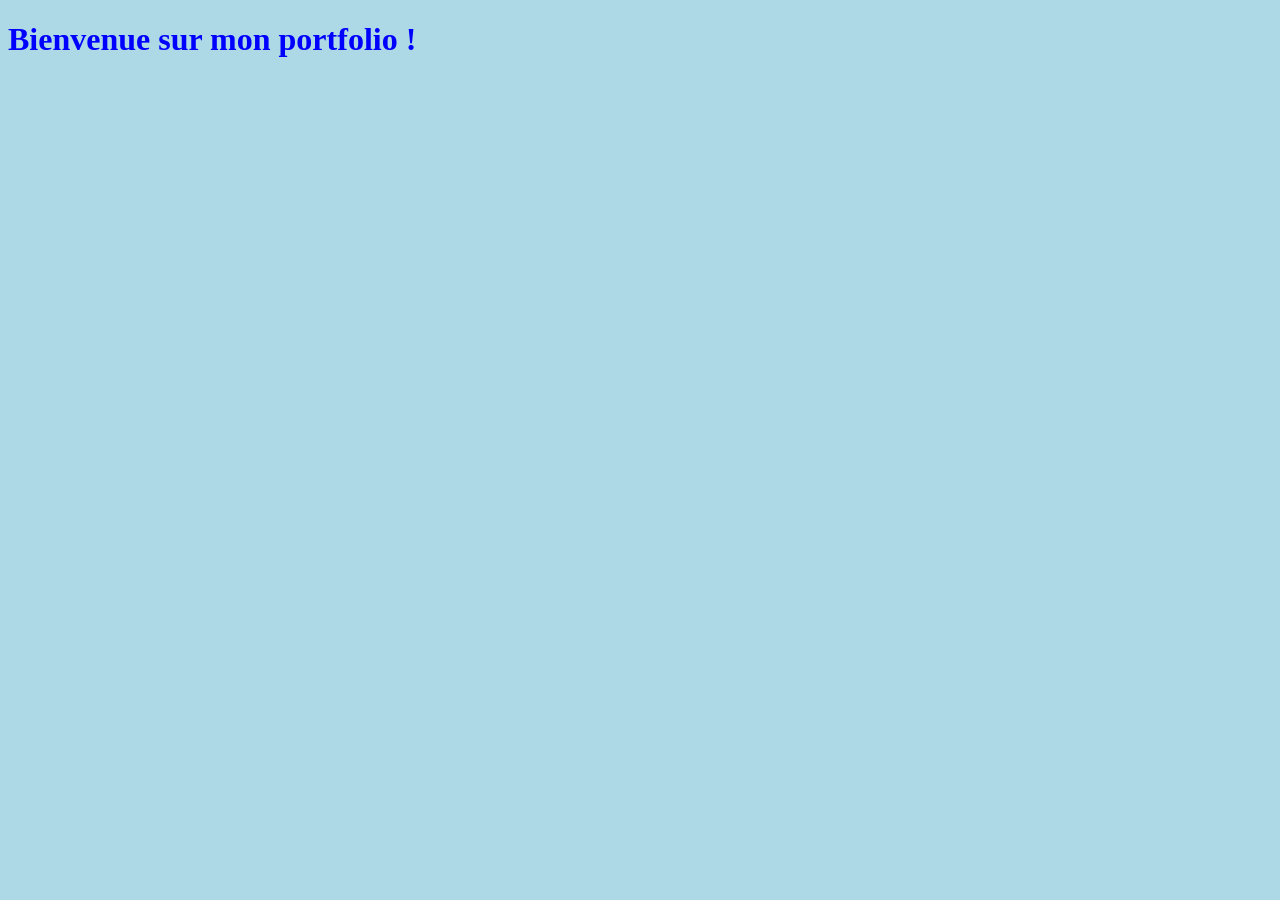
==== index.html @ 0aea9b96 "v.1.0 :  index.html et styles.css" ====
<!DOCTYPE html> 
<html lang="fr"> 
<head> 
<meta charset="UTF-8"> 
<title>Mon Portfolio</title> 
<link rel="stylesheet" href="styles.css"> 
</head> 
<body> 
<h1>Bienvenue sur mon portfolio !</h1> 
</body> 
</html>
---- styles.css ----
body { background-color: lightblue; } 
h1 { color: blue; }
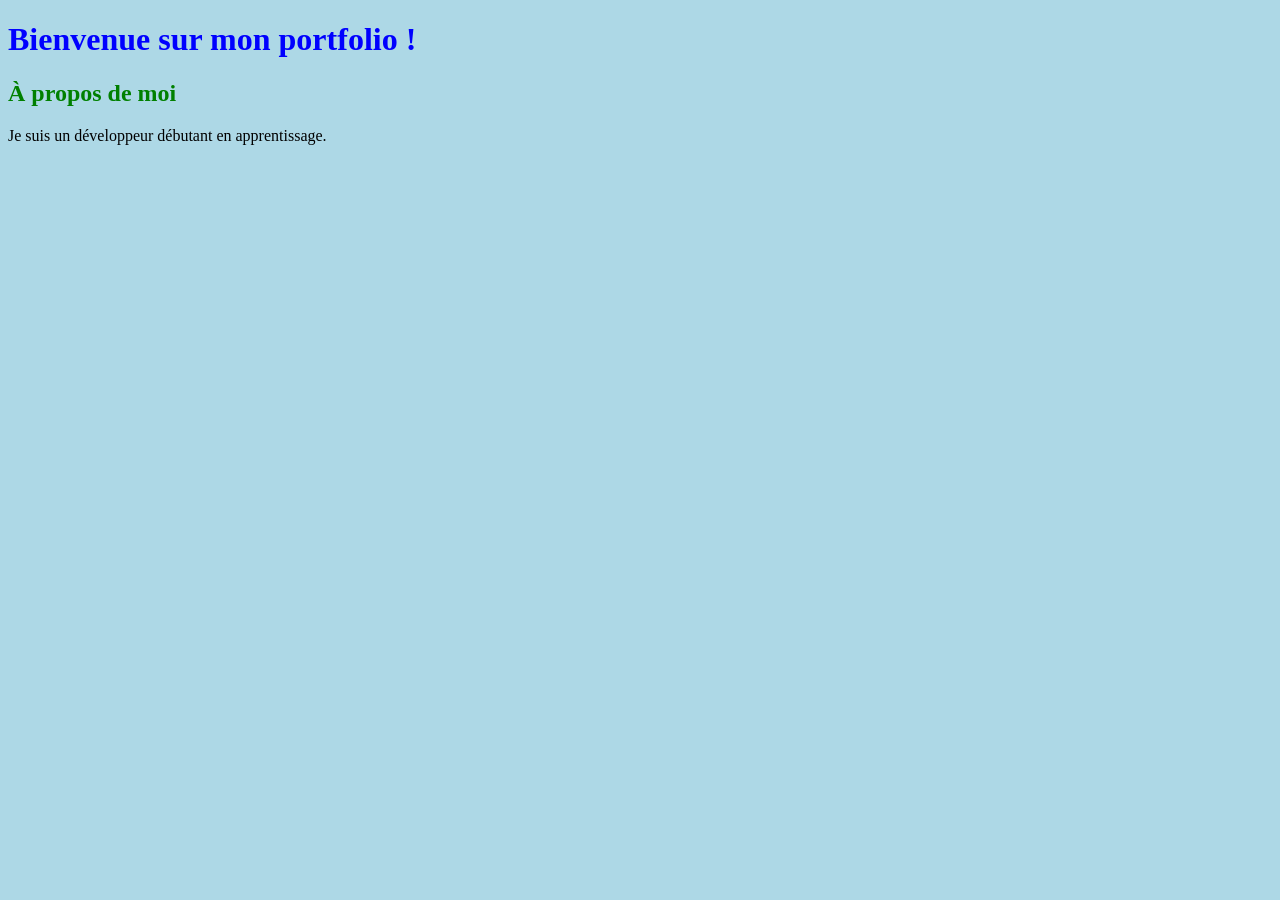
==== commit 8d129cee: "v.1.2 : git add section and h2" ====
--- a/index.html
+++ b/index.html
@@ -7,5 +7,10 @@
 </head> 
 <body> 
 <h1>Bienvenue sur mon portfolio !</h1> 
+<section> 
+<h2>À propos de moi</h2> 
+<p>Je suis un développeur débutant en apprentissage.</p> 
+</section> 
+
 </body> 
 </html> 
--- a/styles.css
+++ b/styles.css
@@ -1,2 +1,3 @@
 body { background-color: lightblue; } 
-h1 { color: blue; }+h1 { color: blue; }
+ h2 { color: green; }
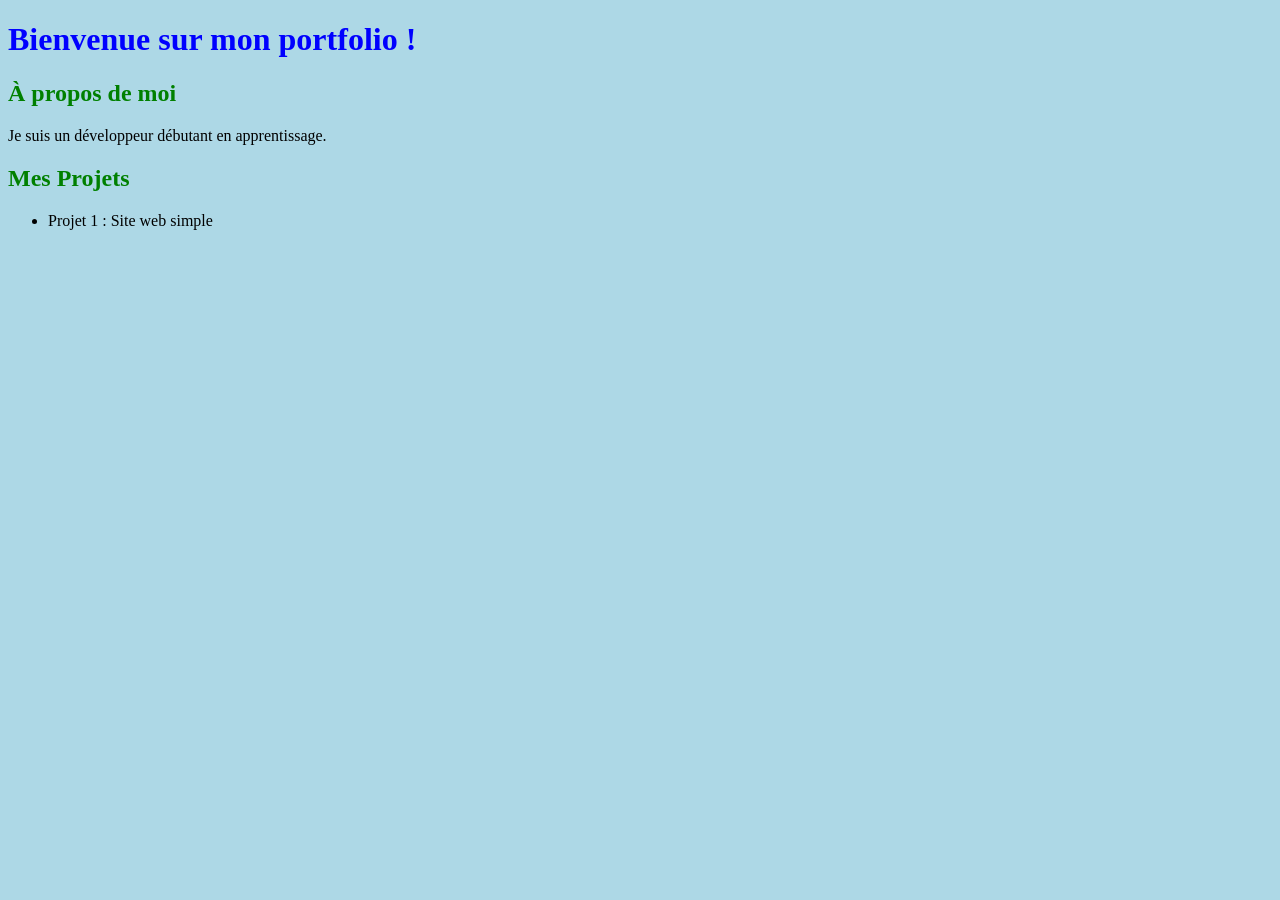
==== commit 2b4c907f: "v.1.3 Add of projects list" ====
--- a/index.html
+++ b/index.html
@@ -12,5 +12,12 @@
 <p>Je suis un développeur débutant en apprentissage.</p> 
 </section> 
 
+<section> 
+<h2>Mes Projets</h2> 
+<ul> 
+<li>Projet 1 : Site web simple</li> 
+</ul> 
+</section> 
+
 </body> 
 </html> 
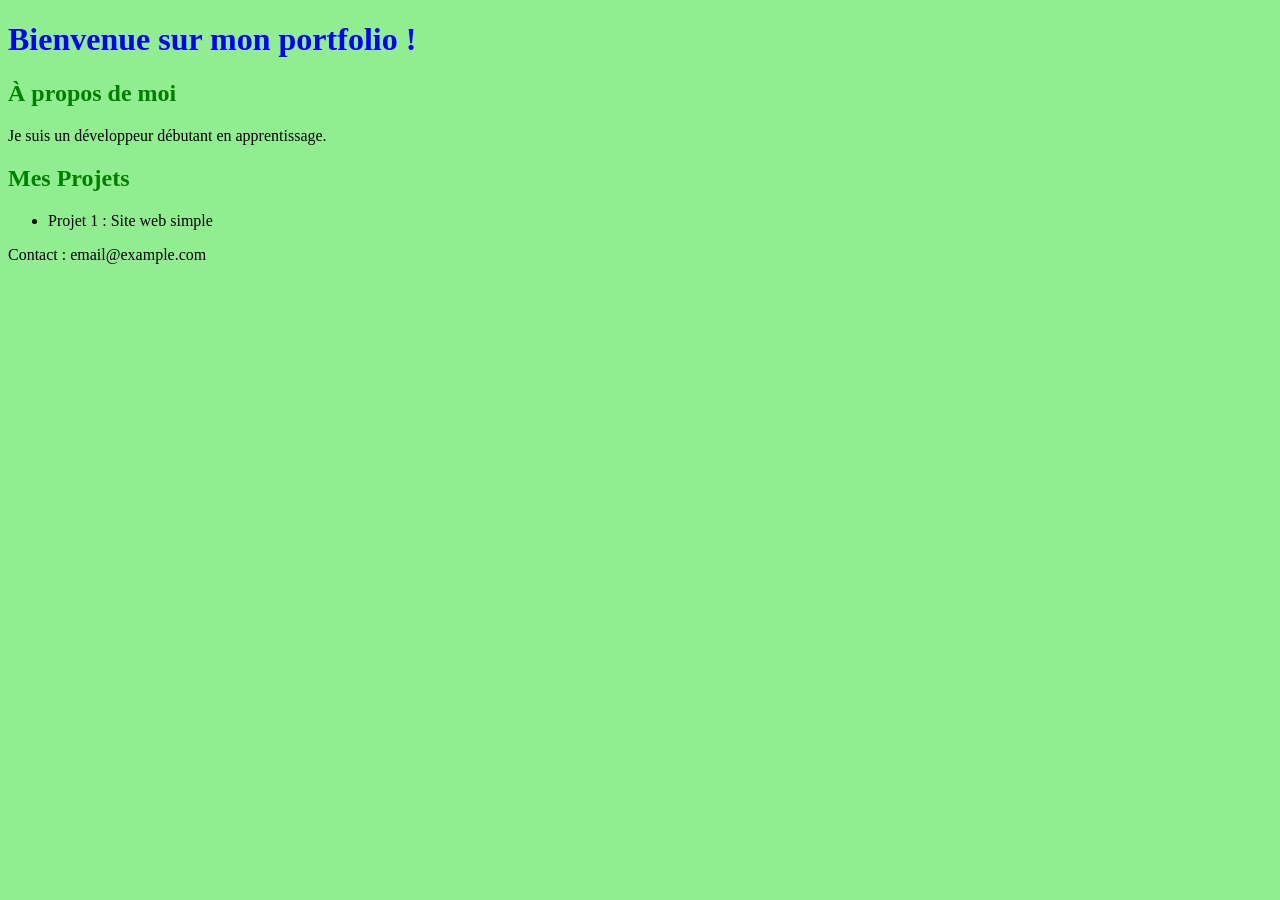
==== commit fb84ede9: "Ajout du footer contact" ====
--- a/index.html
+++ b/index.html
@@ -18,6 +18,10 @@
 <li>Projet 1 : Site web simple</li> 
 </ul> 
 </section> 
+<footer>
+  <p>Contact : email@example.com</p>
+</footer>
+
 
 </body> 
 </html> 
--- a/styles.css
+++ b/styles.css
@@ -1,3 +1,5 @@
-body { background-color: lightblue; } 
+
+body { background-color: lightgreen; } 
+
 h1 { color: blue; }
  h2 { color: green; }
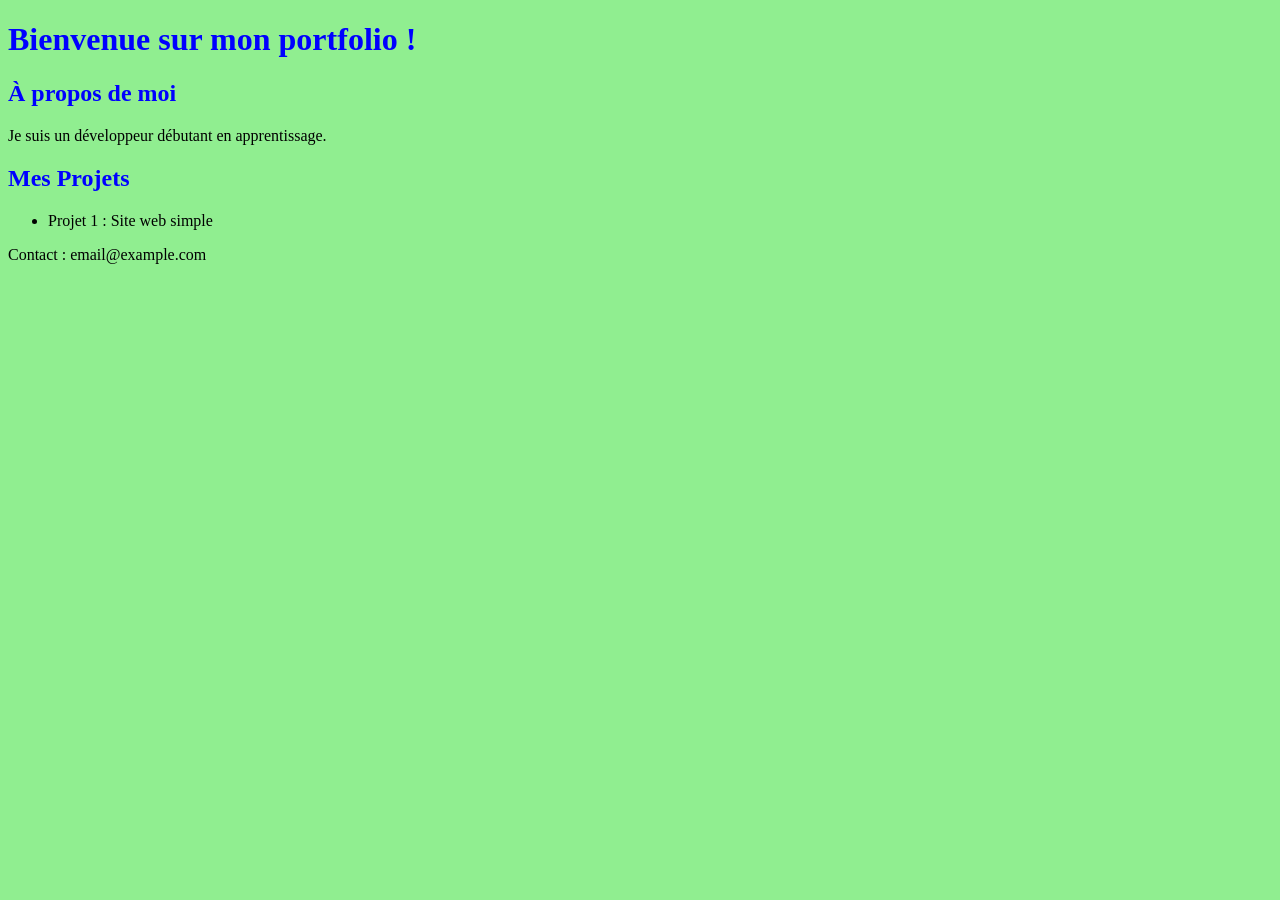
==== commit 3e8e528a: "modifier h1  main part6 blue" ====
--- a/index.html
+++ b/index.html
@@ -23,5 +23,8 @@
 </footer>
 
 
+
+
+
 </body> 
 </html> 
--- a/styles.css
+++ b/styles.css
@@ -2,4 +2,4 @@
 body { background-color: lightgreen; } 
 
 h1 { color: blue; }
- h2 { color: green; }+ h2 { color: blue; }
